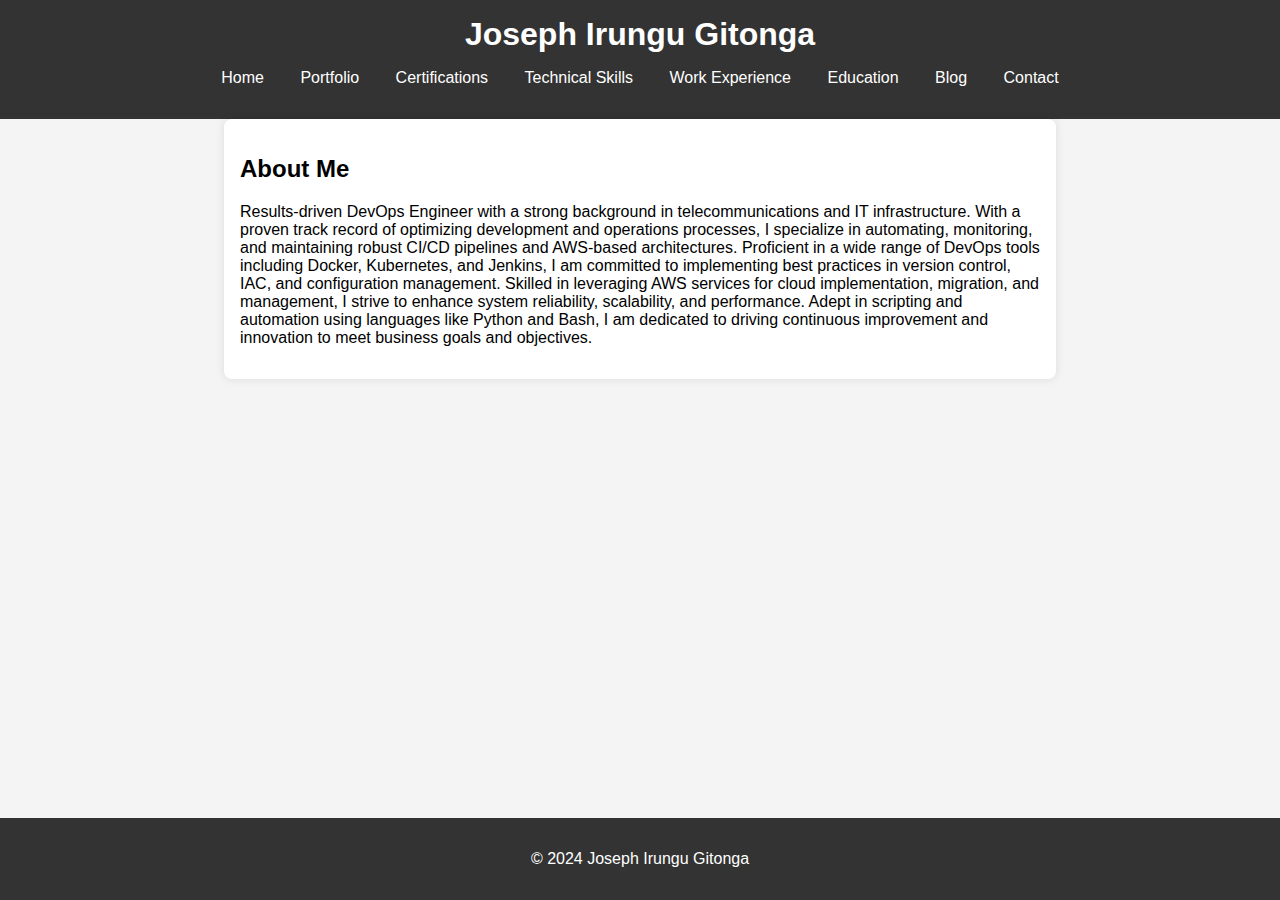
==== about.html @ d67b9187 "add personal website files" ====
<!DOCTYPE html>
<html lang="en">
<head>
    <meta charset="UTF-8">
    <meta name="viewport" content="width=device-width, initial-scale=1.0">
    <title>About Me - Joseph Irungu Gitonga</title>
    <link rel="stylesheet" href="styles/styles.css">
</head>
<body>
    <header>
        <h1>Joseph Irungu Gitonga</h1>
        <nav>
            <ul>
                <li><a href="index.html">Home</a></li>
                <li><a href="portfolio.html">Portfolio</a></li>
                <li><a href="certification.html">Certifications</a></li>
                <li><a href="skills.html">Technical Skills</a></li>
                <li><a href="work_experience.html">Work Experience</a></li>
                <li><a href="education.html">Education</a></li>
                <li><a href="blog.html">Blog</a></li>
                <li><a href="contact.html">Contact</a></li>
            </ul>
        </nav>
    </header>
    <main>
        <section>
            <h2>About Me</h2>
            <p>Results-driven DevOps Engineer with a strong background in telecommunications and IT infrastructure. With a proven track record of optimizing development and operations processes, I specialize in automating, monitoring, and maintaining robust CI/CD pipelines and AWS-based architectures. Proficient in a wide range of DevOps tools including Docker, Kubernetes, and Jenkins, I am committed to implementing best practices in version control, IAC, and configuration management. Skilled in leveraging AWS services for cloud implementation, migration, and management, I strive to enhance system reliability, scalability, and performance. Adept in scripting and automation using languages like Python and Bash, I am dedicated to driving continuous improvement and innovation to meet business goals and objectives.</p>
        </section>
    </main>
    <footer>
        <p>&copy; 2024 Joseph Irungu Gitonga</p>
    </footer>
</body>
</html>
---- styles/styles.css ----
body {
    font-family: Arial, sans-serif;
    margin: 0;
    padding: 0;
    background-color: #f4f4f4;
}

header {
    background-color: #333;
    color: #fff;
    padding: 1rem 0;
    text-align: center;
}

header h1 {
    margin: 0;
}

nav ul {
    list-style: none;
    padding: 0;
}

nav ul li {
    display: inline;
    margin: 0 1rem;
}

nav ul li a {
    color: #fff;
    text-decoration: none;
}

main {
    padding: 1rem;
    max-width: 800px;
    margin: 0 auto;
    background-color: #fff;
    border-radius: 8px;
    box-shadow: 0 0 10px rgba(0, 0, 0, 0.1);
}

footer {
    text-align: center;
    padding: 1rem 0;
    background-color: #333;
    color: #fff;
    position: absolute;
    width: 100%;
    bottom: 0;
}
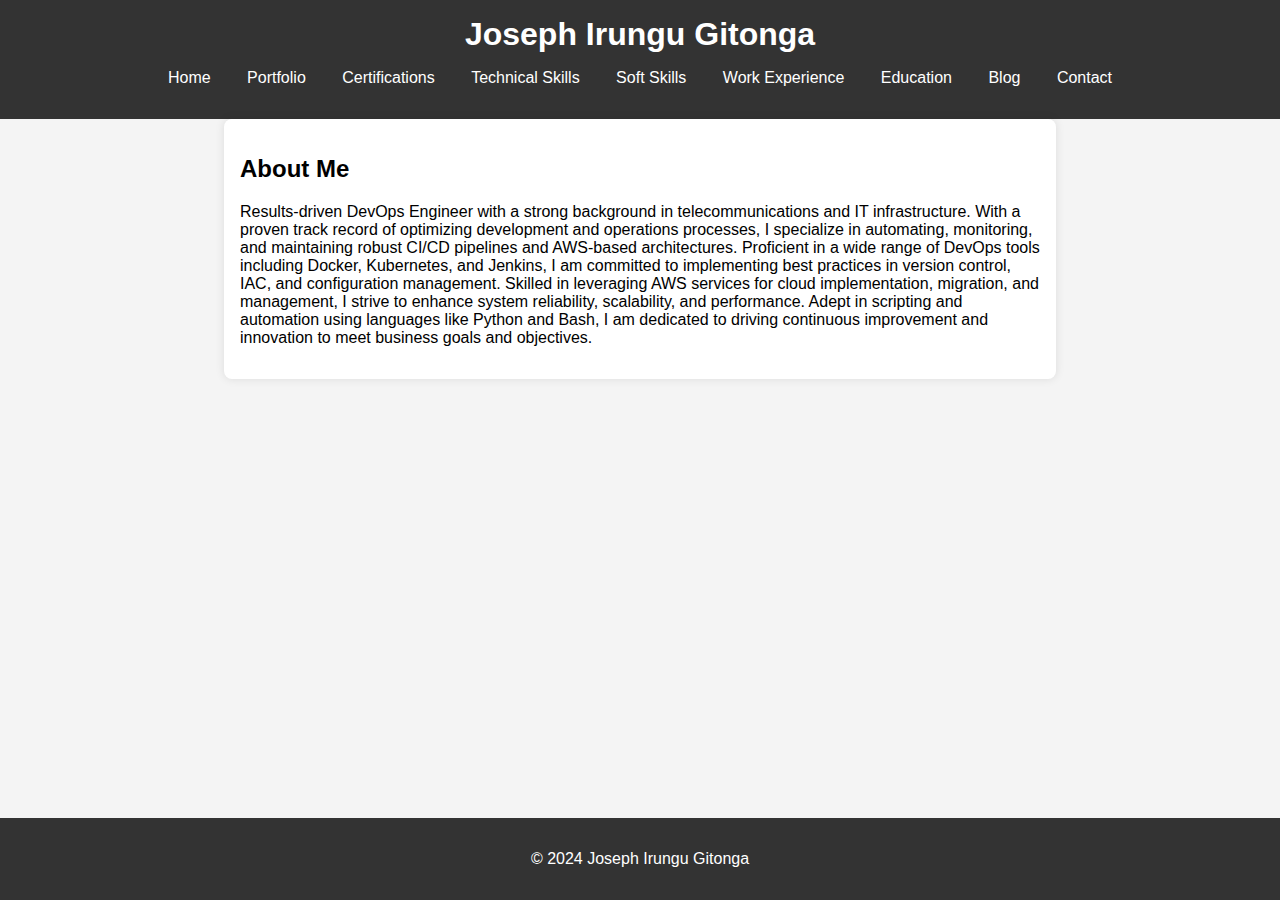
==== commit f0c1d5c2: "re-organization" ====
--- a/about.html
+++ b/about.html
@@ -14,7 +14,8 @@
                 <li><a href="index.html">Home</a></li>
                 <li><a href="portfolio.html">Portfolio</a></li>
                 <li><a href="certification.html">Certifications</a></li>
-                <li><a href="skills.html">Technical Skills</a></li>
+                <li><a href="technicalskills.html">Technical Skills</a></li>
+                <li><a href="softskills.html">Soft Skills</a></li>
                 <li><a href="work_experience.html">Work Experience</a></li>
                 <li><a href="education.html">Education</a></li>
                 <li><a href="blog.html">Blog</a></li>
